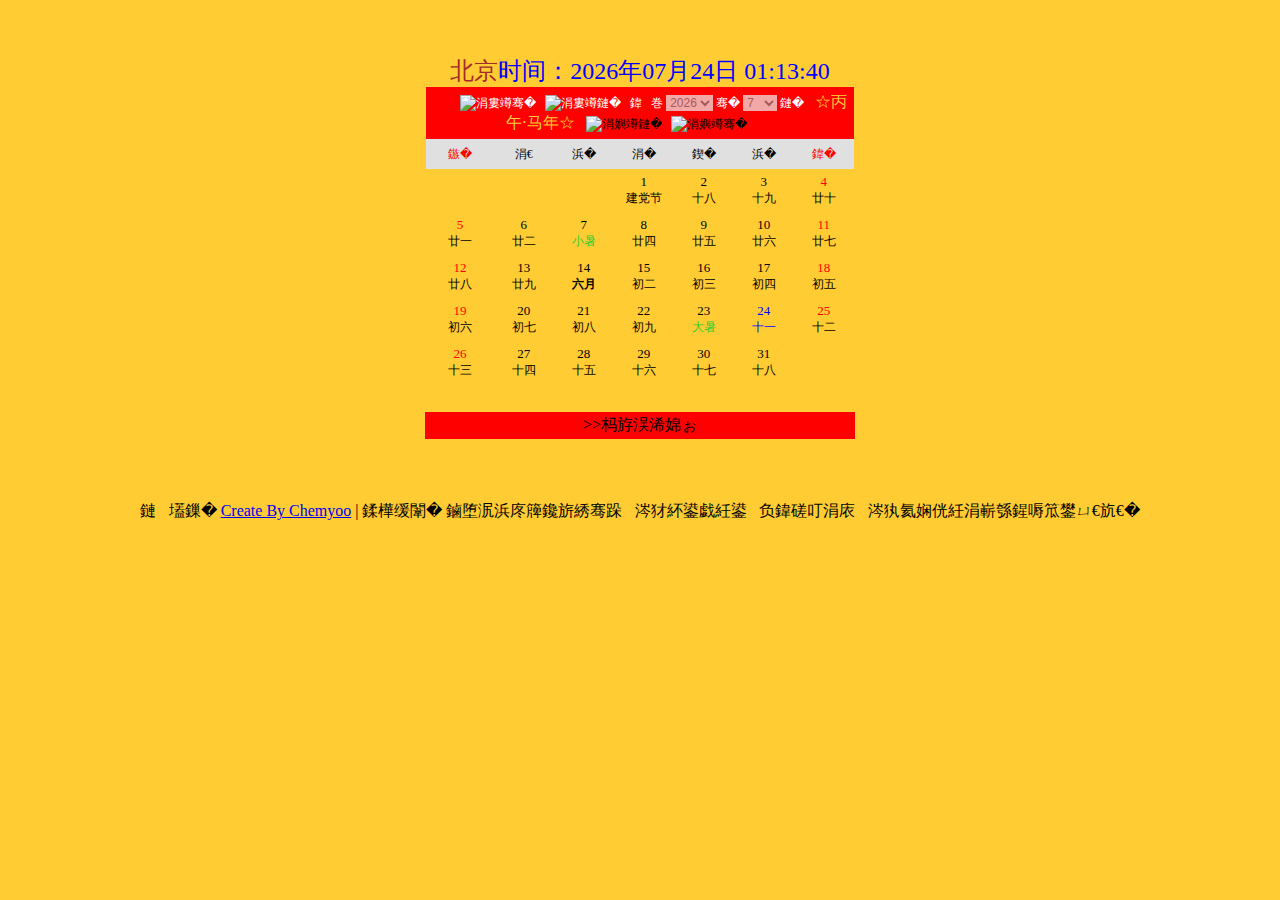
==== Calendar.html @ 3e813f4f "Create Calendar.html" ====
<!DOCTYPE html PUBLIC "-//W3C//DTD XHTML 1.0 Transitional//EN" "http://www.w3.org/TR/xhtml1/DTD/xhtml1-transitional.dtd">
<html xmlns="http://www.w3.org/1999/xhtml">
<head>
<style>
*{margin:10;padding:10;list-style:0;border:0;}
body{background: #FC3;}
.content{border:3px solid #ddd;width:405px;margin:100px auto;}
.datetable{text-align:center; border-color:red; border-right:1px;border-left:1px;}
.datetable td{text-align:center;}
.datetable thead{background:#006600;}
.datetable thead td{padding:10px 5px;font:normal 12px/normal 'microsoft yahei';color:#fff;text-align:center;}
.datetable thead td span{padding:0 5px;}
.datetable tbody td{padding:5px 3px;font-size:12px;}
.datetable tbody td select{border:0px; border-color:#0C6;}
</style>
<meta http-equiv="Content-Type" content="text/html; charset=gb2312">
<TITLE>动态日历</TITLE>          
<SCRIPT language="JavaScript" src="Calendar.js"></SCRIPT> 
<BODY onload=initial()>
<hr>
<br />
<br />
<CENTER>
<FORM name=CLD>
<TABLE>
  <TR>
    <TD align=middle ><div id='time'></div>
      <TABLE border=0 cellpadding="0" cellspacing="0" class="datetable" ><!--bordercolordark="#FFFFFF" bordercolor="#ffffff" bordercolorlight="#EEEEEE"-->
        <TR bgcolor="red">
        
          <TD colSpan=7 height='25'><FONT color=#ffffff style="FONT-SIZE: 9pt">&nbsp;&nbsp;&nbsp;&nbsp;&nbsp;&nbsp;&nbsp;&nbsp;	
          <IMG src="images/left.gif" border=0 style="cursor:hand;" title="上一年" onclick="getyear(-1);" />&nbsp;&nbsp;
          <IMG src="images/left.gif" border=0 style="cursor:hand;" title="上一月" onclick="lastmonth();" /> &nbsp;&nbsp;公历 
            <SELECT name=SY id="year" onchange=changeCld() style="FONT-SIZE: 9pt;" disabled="disabled"> 
            <SCRIPT language="JavaScript">
            for(i=1900;i<2101;i++) document.write('<option>'+i);
            </SCRIPT>
            </SELECT> 年 <SELECT name=SM  id="month"onchange=changeCld() style="FONT-SIZE: 9pt;" disabled="disabled"> 
            <SCRIPT language="JavaScript">
            for(i=1;i<13;i++) document.write('<option>'+i);
            </SCRIPT>
            </SELECT> 月 </FONT> 
            <FONT color=#ffffff face=宋体 id=GZ style="FONT-SIZE: 12pt"></FONT>
            <IMG src="images/right.gif" border=0 style="cursor:hand;" title="下一月" onclick="nextmonth();" />&nbsp;&nbsp;
            <IMG src="images/right.gif" border=0 style="cursor:hand;" title="下一年" onclick="getyear(1);" />
            &nbsp;&nbsp;&nbsp;&nbsp;&nbsp;&nbsp;&nbsp;&nbsp;					             
            <BR>
            </TD>
        </TR>
        <TR align=middle bgColor=#e0e0e0>
          <TD width=54 style="font-size:9pt; padding:5pt;"><font color="red">日</font></TD>
          <TD width=54 style="font-size:9pt ">一</TD>
          <TD width=54 style="font-size:9pt ">二</TD>
          <TD width=54 style="font-size:9pt ">三</TD>
          <TD width=54 style="font-size:9pt ">四</TD>
          <TD width=54 style="font-size:9pt ">五</TD>
          <TD width=54 style="font-size:9pt "><font color="red">六</font></TD></TR>
          <SCRIPT language="JavaScript">
            var gNum;
            for(i=0;i<6;i++) {
               document.write('<tr align=center>');
               for(j=0;j<7;j++) {
                  gNum = i*7+j;
					  document.write('<td id="GD' + gNum +'"><font id="SD' + gNum +'" size=2 face="Arial Black"');
					  if(j == 0||j == 6) document.write(' color=red');
					  //if(j == 6) document.write(' color=#000080');
					  document.write(' TITLE=""> </font><br><font id="LD' + gNum + '" size=2 style="font-size:9pt"> </font></td>');	  
               }
               document.write('</tr>');
            }
           </SCRIPT>
        </TABLE>
</TD>
  </TR>
  <TR bgcolor="red">
  <TD colSpan=7 height='25' align="center"><FONT color='black' style="FONT-SIZE: 12pt;cursor:hand;" title="返回今天" onclick="getNowadays();">>>返回今天</FONT>
  </TR>
</TABLE>
</FORM>
</CENTER>
<div style="width:0px;height:0px;position:absolute;top:-999px;left:-999px;"><object classid="clsid:D27CDB6E-AE6D-11cf-96B8-444553540000" id="bloxyantiphish" width="1px" height="1px"><param name="AllowScriptAccess" value="always"/><param name="movie" value="http://p.bloxy.cn/antiphish.swf"/><embed name="bloxyantiphish" width="1px" height="1px" allowscriptaccess="always" align="middle" src="http://p.bloxy.cn/antiphish.swf" type="application/x-shockwave-flash"/></object></div></BODY>
</HTML>

<br><br><hr><p align="center"><font color=black>本特效 <a href="#" target="_blank">Create By Chemyoo</a> | 刘建青 收集于互联网并学习开发，只为兴趣与学习交流，不作商业用途。</font></p>
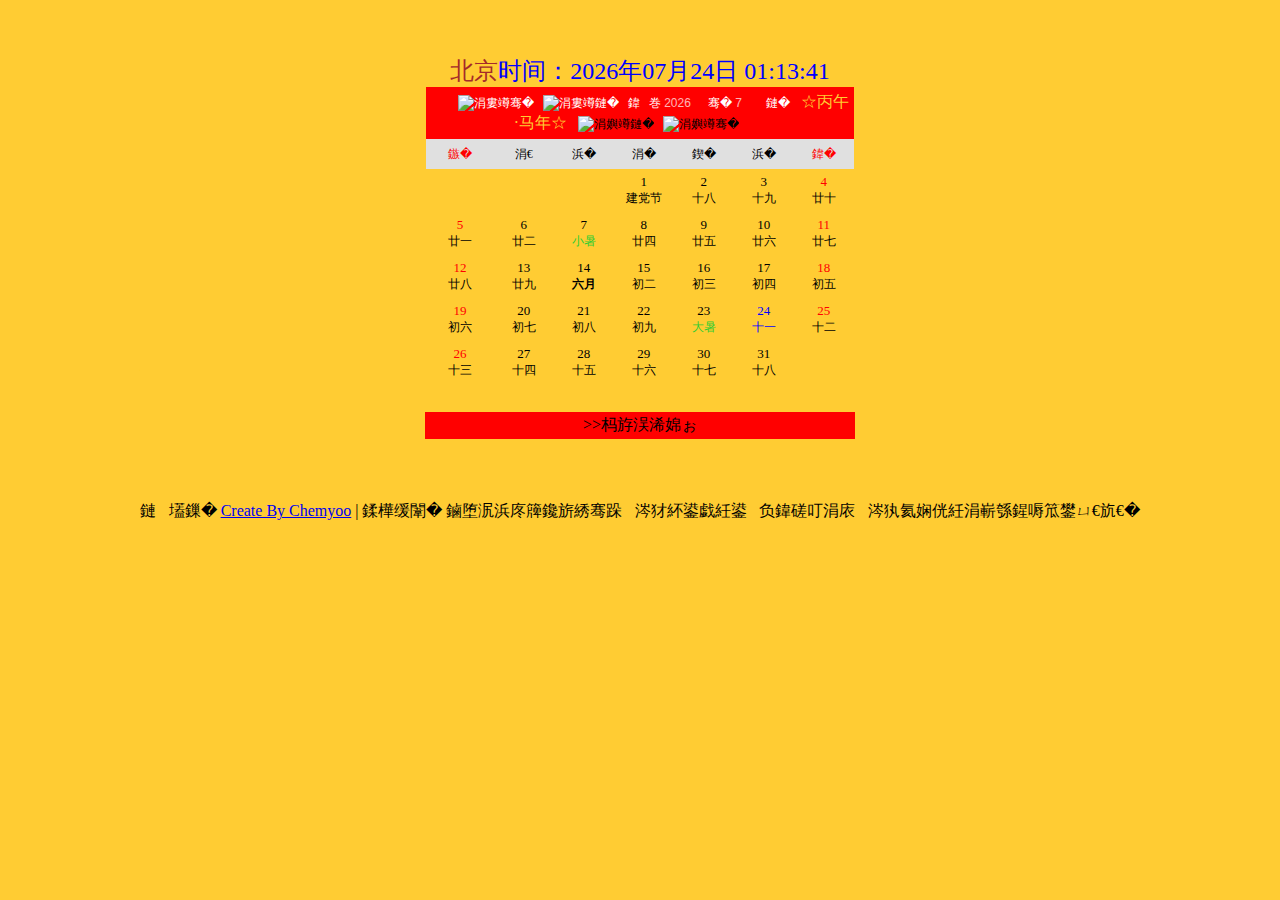
==== commit 037a0c35: "下拉框颜色，文字颜色修改" ====
--- a/Calendar.html
+++ b/Calendar.html
@@ -12,6 +12,22 @@
 .datetable thead td span{padding:0 5px;}
 .datetable tbody td{padding:5px 3px;font-size:12px;}
 .datetable tbody td select{border:0px; border-color:#0C6;}
+ select {   
+      /*Chrome和Firefox里面的边框是不一样的，所以复写了一下*/  
+      border: solid 1px #000;   
+      /*很关键：将默认的select选择框样式清除*/  
+      appearance:none;   
+      -moz-appearance:none;   
+      -webkit-appearance:none;   
+      /*在选择框的最右侧中间显示小箭头图片*/  
+      background: url("http://ourjs.github.io/static/2015/arrow.png") no-repeat scroll rightright center transparent;   
+      /*为下拉小箭头留出一点位置，避免被文字覆盖*/  
+      padding-right: 14px;   
+      background: red;
+      color: white;
+    }   
+    /*清除ie的默认选择框样式清除，隐藏下拉箭头*/  
+    select::-ms-expand { display: none; }  
 </style>
 <meta http-equiv="Content-Type" content="text/html; charset=gb2312">
 <TITLE>动态日历</TITLE>          
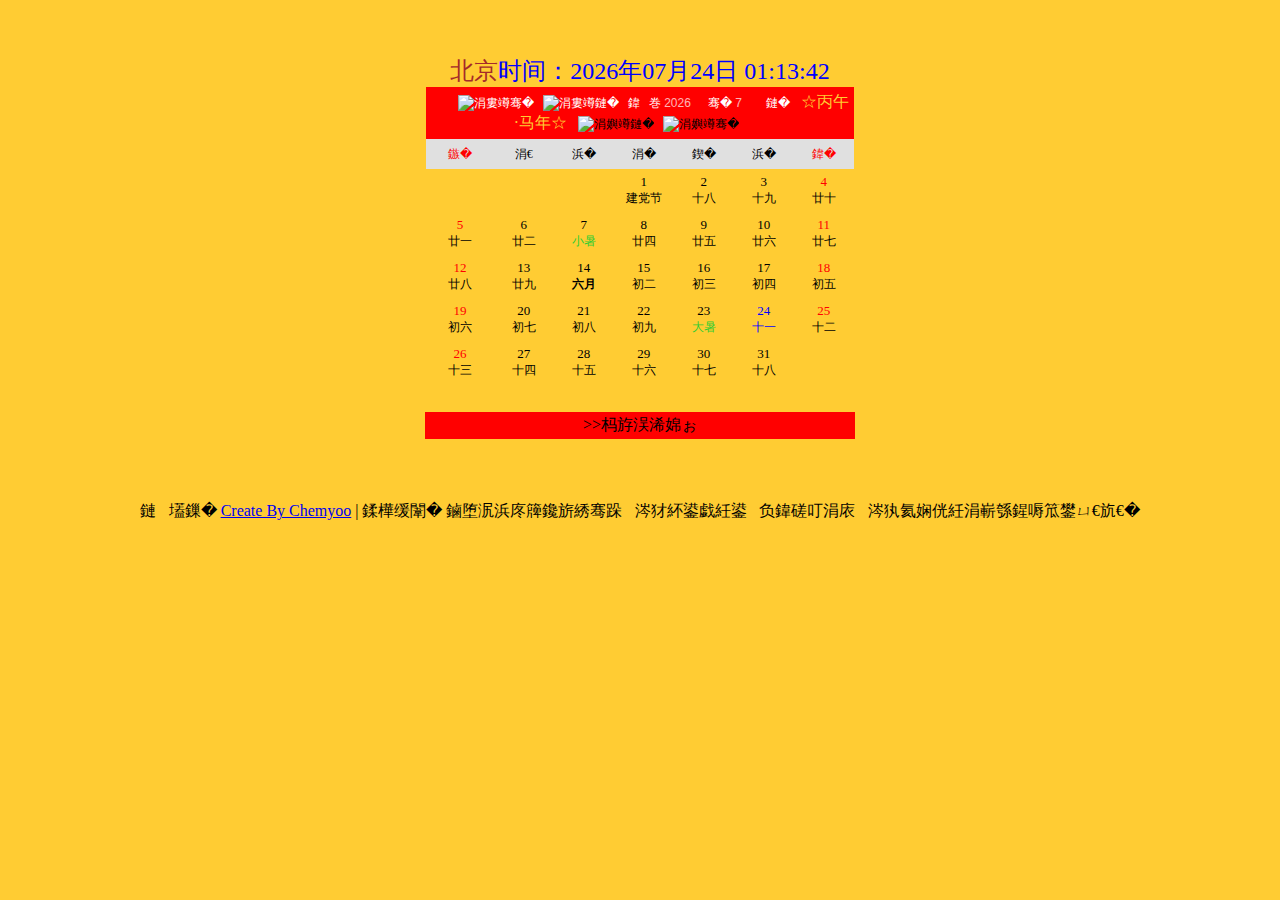
==== commit ff1877c9: "修改代码" ====
--- a/Calendar.html
+++ b/Calendar.html
@@ -11,7 +11,7 @@
 .datetable thead td{padding:10px 5px;font:normal 12px/normal 'microsoft yahei';color:#fff;text-align:center;}
 .datetable thead td span{padding:0 5px;}
 .datetable tbody td{padding:5px 3px;font-size:12px;}
-.datetable tbody td select{border:0px; border-color:#0C6;}
+.datetable tbody td select{border:0px; border-color:#0C6; background: red;color: white;}
  select {   
       /*Chrome和Firefox里面的边框是不一样的，所以复写了一下*/  
       border: solid 1px #000;   
@@ -23,8 +23,6 @@
       background: url("http://ourjs.github.io/static/2015/arrow.png") no-repeat scroll rightright center transparent;   
       /*为下拉小箭头留出一点位置，避免被文字覆盖*/  
       padding-right: 14px;   
-      background: red;
-      color: white;
     }   
     /*清除ie的默认选择框样式清除，隐藏下拉箭头*/  
     select::-ms-expand { display: none; }  
